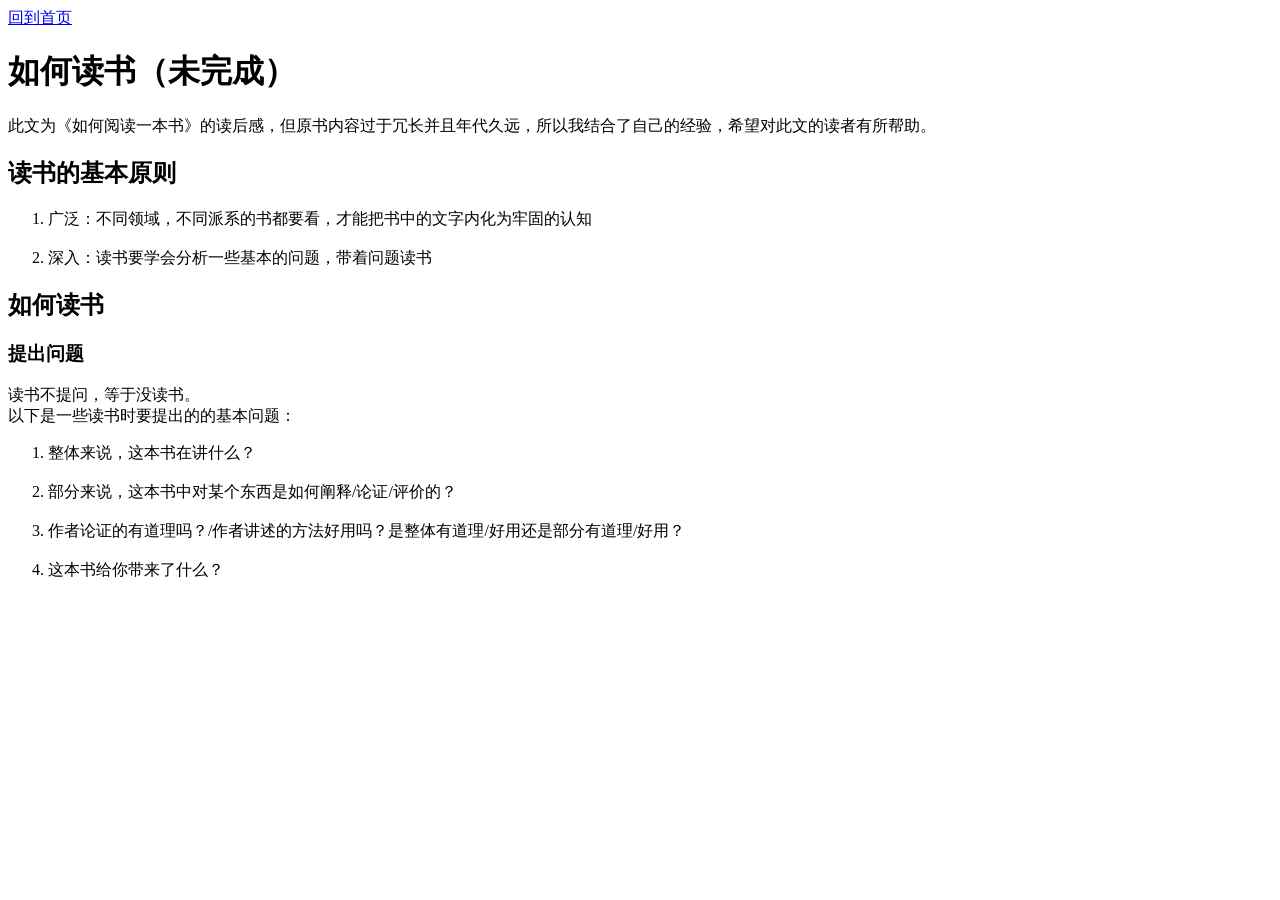
==== post/2026.07/how_to_read_books.html @ f8c31bcf "Commit-20260725-1" ====
<!DOCTYPE html>
<html>

<head>
<meta charset="utf-8">
<title>如何读书</title>
</head>

<body>
 
<a href="../../index.html">回到首页</a>

<h1>如何读书（未完成）</h1>
<p>此文为《如何阅读一本书》的读后感，但原书内容过于冗长并且年代久远，所以我结合了自己的经验，希望对此文的读者有所帮助。</p>
 
<h2>读书的基本原则</h2>
<p><ol><li>广泛：不同领域，不同派系的书都要看，才能把书中的文字内化为牢固的认知</li><br><li>深入：读书要学会分析一些基本的问题，带着问题读书</li></ol></p>

<h2>如何读书</h2>
<h3>提出问题</h3>
<p>读书不提问，等于没读书。<br>以下是一些读书时要提出的的基本问题：<br><ol><li>整体来说，这本书在讲什么？</li><br><li>部分来说，这本书中对某个东西是如何阐释/论证/评价的？</li><br><li>作者论证的有道理吗？/作者讲述的方法好用吗？是整体有道理/好用还是部分有道理/好用？</li><br><li>这本书给你带来了什么？</li></ol></p>


</body>

</html>
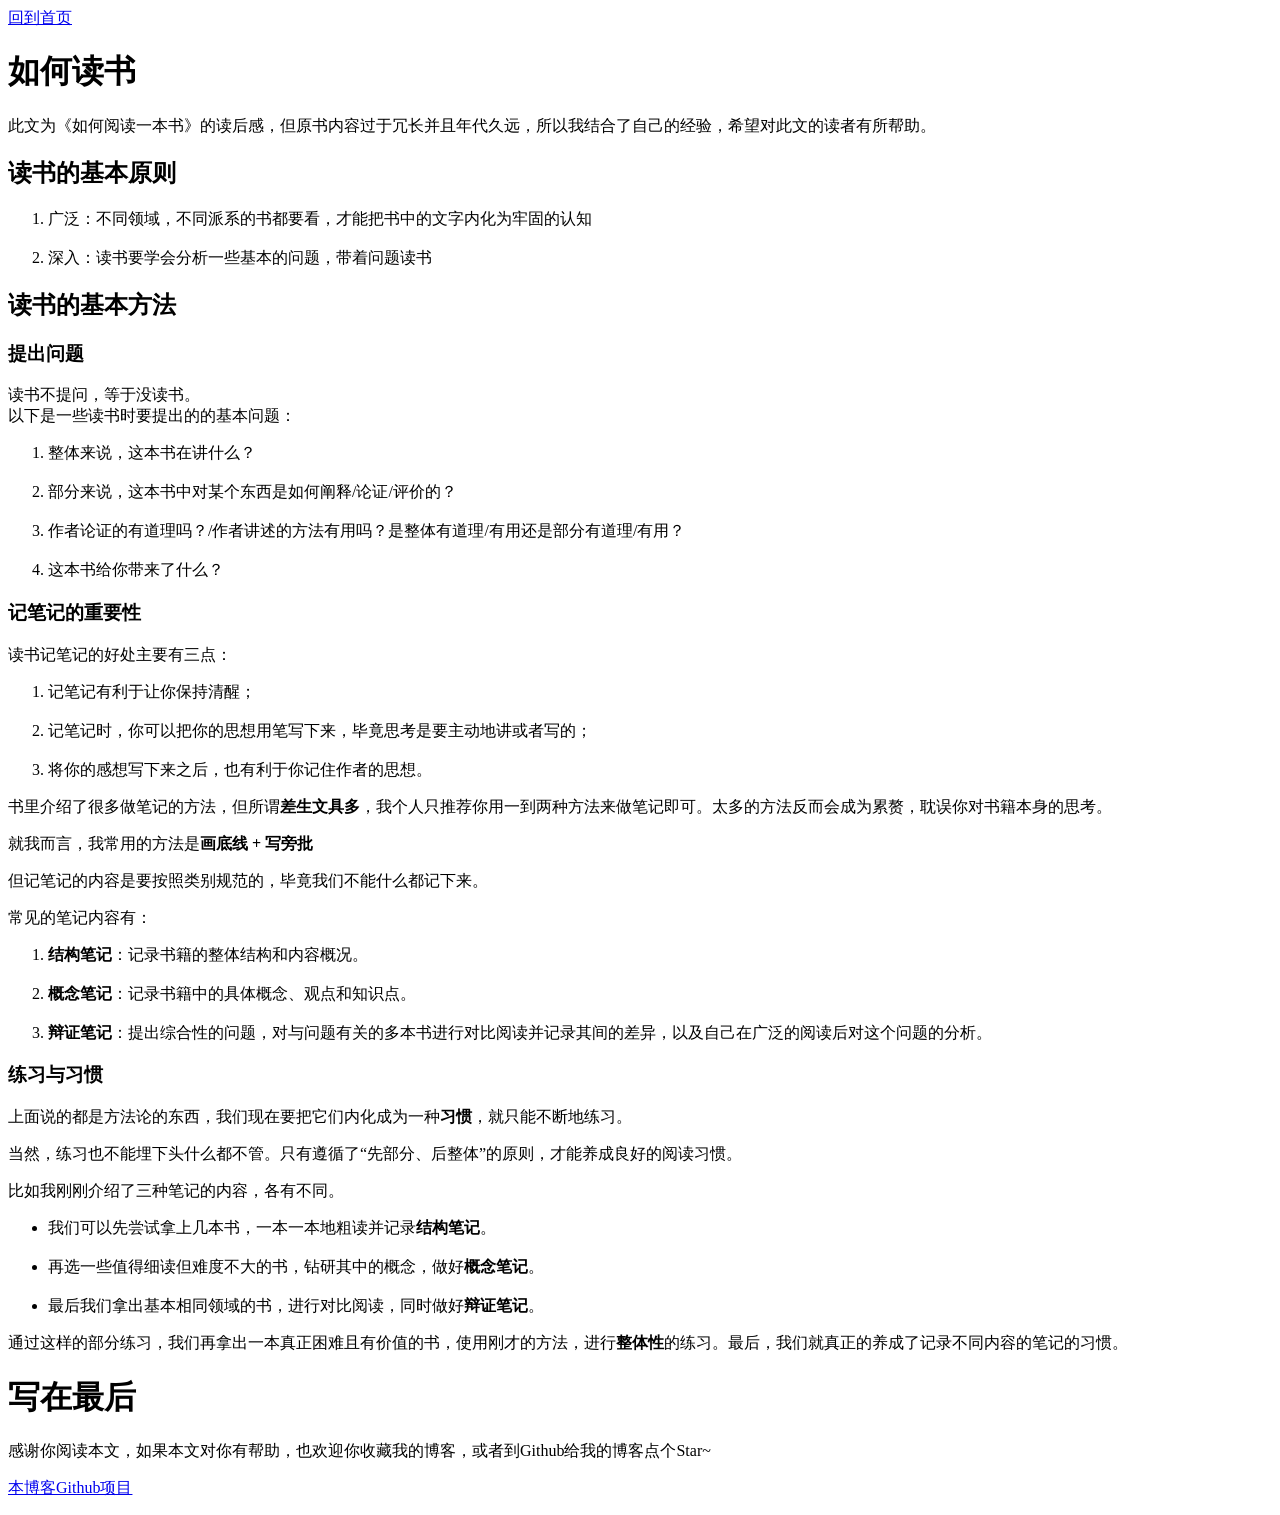
==== commit 38ab9877: "Commit-20260804-3 终于写完了www~" ====
--- a/post/2026.07/how_to_read_books.html
+++ b/post/2026.07/how_to_read_books.html
@@ -2,25 +2,68 @@
 <html>
 
 <head>
-<meta charset="utf-8">
-<title>如何读书</title>
+    <meta charset="utf-8">
+    <title>如何读书</title>
 </head>
 
 <body>
- 
-<a href="../../index.html">回到首页</a>
 
-<h1>如何读书（未完成）</h1>
-<p>此文为《如何阅读一本书》的读后感，但原书内容过于冗长并且年代久远，所以我结合了自己的经验，希望对此文的读者有所帮助。</p>
- 
-<h2>读书的基本原则</h2>
-<p><ol><li>广泛：不同领域，不同派系的书都要看，才能把书中的文字内化为牢固的认知</li><br><li>深入：读书要学会分析一些基本的问题，带着问题读书</li></ol></p>
+    <a href="../../index.html">回到首页</a>
 
-<h2>如何读书</h2>
-<h3>提出问题</h3>
-<p>读书不提问，等于没读书。<br>以下是一些读书时要提出的的基本问题：<br><ol><li>整体来说，这本书在讲什么？</li><br><li>部分来说，这本书中对某个东西是如何阐释/论证/评价的？</li><br><li>作者论证的有道理吗？/作者讲述的方法好用吗？是整体有道理/好用还是部分有道理/好用？</li><br><li>这本书给你带来了什么？</li></ol></p>
+    <h1>如何读书</h1>
+    <p>此文为《如何阅读一本书》的读后感，但原书内容过于冗长并且年代久远，所以我结合了自己的经验，希望对此文的读者有所帮助。</p>
 
+    <h2>读书的基本原则</h2>
+    <p>
+    <ol>
+        <li>广泛：不同领域，不同派系的书都要看，才能把书中的文字内化为牢固的认知</li><br>
+        <li>深入：读书要学会分析一些基本的问题，带着问题读书</li>
+    </ol>
+    </p>
 
+    <h2>读书的基本方法</h2>
+    <h3>提出问题</h3>
+    <p>读书不提问，等于没读书。<br>以下是一些读书时要提出的的基本问题：<br>
+    <ol>
+        <li>整体来说，这本书在讲什么？</li><br>
+        <li>部分来说，这本书中对某个东西是如何阐释/论证/评价的？</li><br>
+        <li>作者论证的有道理吗？/作者讲述的方法有用吗？是整体有道理/有用还是部分有道理/有用？</li><br>
+        <li>这本书给你带来了什么？</li>
+    </ol>
+    </p>
+    <h3>记笔记的重要性</h3>
+    <p>读书记笔记的好处主要有三点：
+    <ol>
+        <li>记笔记有利于让你保持清醒；</li><br>
+        <li>记笔记时，你可以把你的思想用笔写下来，毕竟思考是要主动地讲或者写的；</li><br>
+        <li>将你的感想写下来之后，也有利于你记住作者的思想。</li>
+    </ol>
+    </p>
+    <p>书里介绍了很多做笔记的方法，但所谓<strong>差生文具多</strong>，我个人只推荐你用一到两种方法来做笔记即可。太多的方法反而会成为累赘，耽误你对书籍本身的思考。</p>
+    <p>就我而言，我常用的方法是<strong>画底线 + 写旁批</strong></p>
+    <p>但记笔记的内容是要按照类别规范的，毕竟我们不能什么都记下来。</p>
+    <p>常见的笔记内容有：</p>
+    <ol>
+        <li><strong>结构笔记</strong>：记录书籍的整体结构和内容概况。</li><br>
+        <li><strong>概念笔记</strong>：记录书籍中的具体概念、观点和知识点。</li><br>
+        <li><strong>辩证笔记</strong>：提出综合性的问题，对与问题有关的多本书进行对比阅读并记录其间的差异，以及自己在广泛的阅读后对这个问题的分析。</li>
+    </ol>
+    <h3>练习与习惯</h3>
+    <p>上面说的都是方法论的东西，我们现在要把它们内化成为一种<strong>习惯</strong>，就只能不断地练习。</p>
+    <p>当然，练习也不能埋下头什么都不管。只有遵循了“先部分、后整体”的原则，才能养成良好的阅读习惯。</p>
+    <p>比如我刚刚介绍了三种笔记的内容，各有不同。</p>
+    <p>
+    <ul>
+        <li>我们可以先尝试拿上几本书，一本一本地粗读并记录<strong>结构笔记</strong>。</li><br>
+        <li>再选一些值得细读但难度不大的书，钻研其中的概念，做好<strong>概念笔记</strong>。</li><br>
+        <li>最后我们拿出基本相同领域的书，进行对比阅读，同时做好<strong>辩证笔记</strong>。</li>
+    </ul>
+    通过这样的部分练习，我们再拿出一本真正困难且有价值的书，使用刚才的方法，进行<strong>整体性</strong>的练习。最后，我们就真正的养成了记录不同内容的笔记的习惯。
+    </p>
+
+    <h1>写在最后</h1>
+    <p>感谢你阅读本文，如果本文对你有帮助，也欢迎你收藏我的博客，或者到Github给我的博客点个Star~</p>
+    <p><a href="https://github.com/Bingo-888/Bingo-888.github.io">本博客Github项目</a></p>
 </body>
 
 </html>
